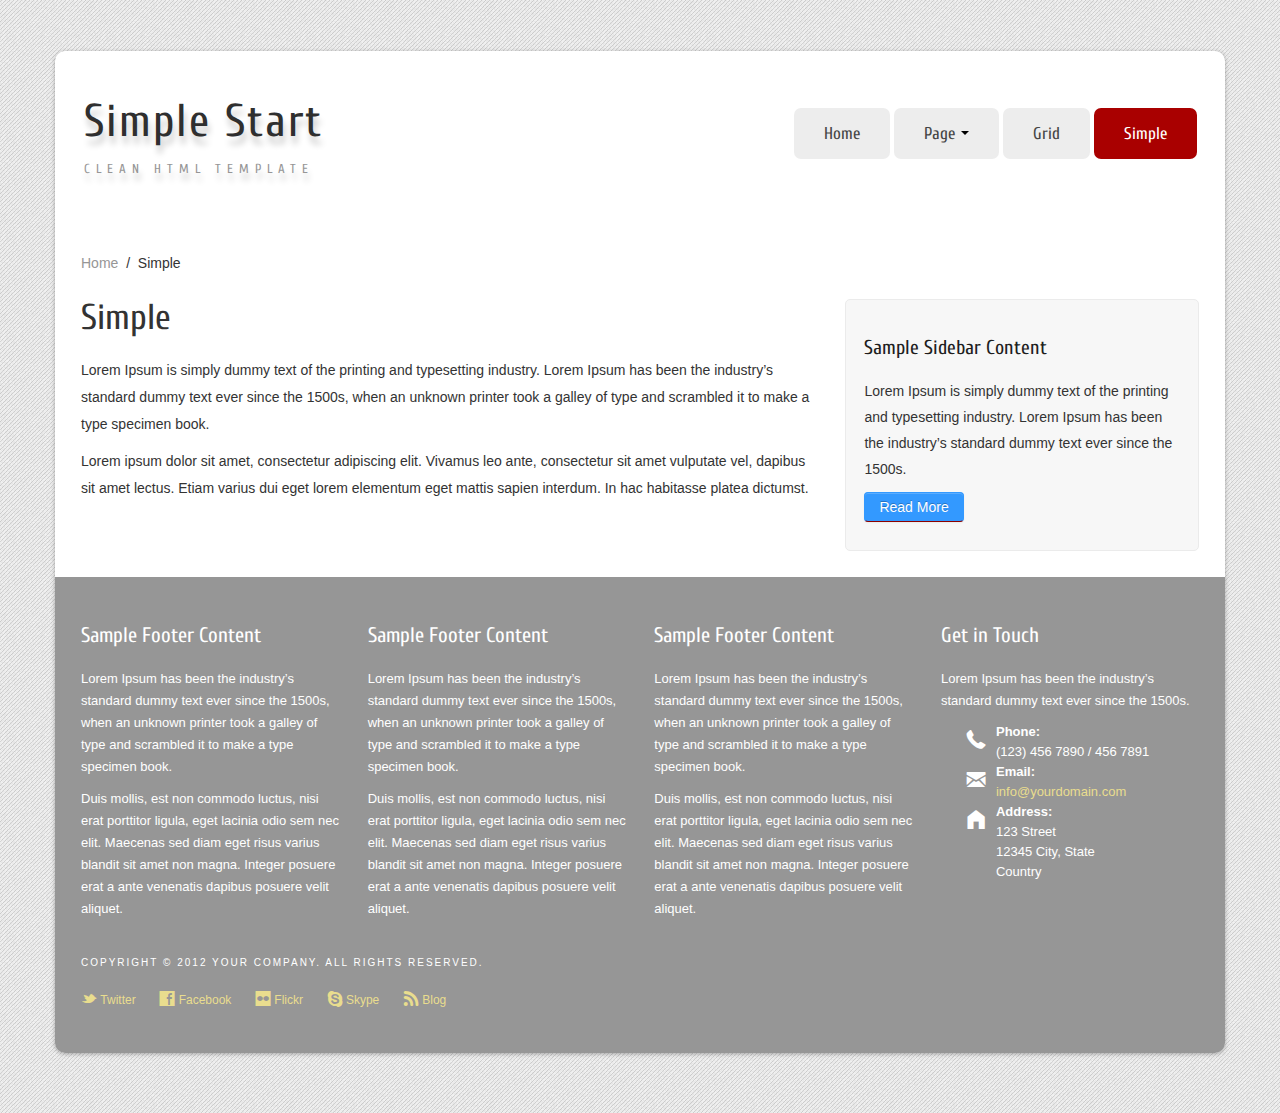
==== simple.html @ e6d5f483 "Website 1" ====
<!DOCTYPE HTML>
<html>
<head>
    <meta charset="utf-8">
    <title>Simple Start - Simple</title>
    <meta name="viewport" content="width=device-width, initial-scale=1.0">
    <meta name="description" content="">
    <meta name="author" content="">

    <script src="scripts/jquery-1.7.min.js" type="text/javascript"></script>

    <link href="scripts/bootstrap/css/bootstrap.css" rel="stylesheet">
    <link href="scripts/bootstrap/css/bootstrap-responsive.css" rel="stylesheet">

    <!-- Le HTML5 shim, for IE6-8 support of HTML5 elements -->
    <!--[if lt IE 9]>
      <script src="http://html5shim.googlecode.com/svn/trunk/html5.js"></script>
    <![endif]-->

    <!-- Icons -->
    <link href="scripts/fonts/foundation-icons-general/stylesheets/foundation-icons-general.css" rel="stylesheet" type="text/css" />
    <link href="scripts/fonts/foundation-icons-social/stylesheets/foundation-icons-social.css" rel="stylesheet" type="text/css" />  

    <link href="scripts/fonts/foundation-icons-general/stylesheets/foundation-icons-general.css" rel="stylesheet" type="text/css" />
    <link href="scripts/fonts/foundation-icons-social/stylesheets/foundation-icons-social.css" rel="stylesheet" type="text/css" />    

    <script src="scripts/default.js" type="text/javascript"></script>

    <link href="http://fonts.googleapis.com/css?family=Cuprum" rel="stylesheet" type="text/css">

    <link href="styles/custom.css" rel="stylesheet" type="text/css" />
</head>
<body id="pageBody">

<div id="divBoxed" class="container">

    <div class="transparent-bg" style="position: absolute;top: 0;left: 0;width: 100%;height: 100%;z-index: -1;zoom: 1;"></div>

    <div class="headerArea">

        <div class="divPanel notop nobottom">
<div class="row-fluid">
    <div class="span6">

        <div id="divLogo">
            <a href="index.html" id="divSiteTitle">Simple Start</a><br />
            <a href="index.html" id="divTagLine">Clean HTML Template</a>
        </div>

    </div>
    <div class="span6">
        <div class="pull-right">
            <ul class="nav nav-pills ddmenu">
                <li class="dropdown"><a href="index.html">Home</a></li>
                <li class="dropdown">
                    <a href="page.html" class="dropdown-toggle">Page <b class="caret"></b></a>
                    <ul class="dropdown-menu">
                        <li><a href="#" class="dropdown-toggle">Dropdown Item</a></li>
                        <li><a href="#">Dropdown Item</a></li>
                        <li><a href="#">Dropdown Item</a></li>
                    </ul>
                </li>
                <li class="dropdown"><a href="grid.html">Grid</a></li>
                <li class="dropdown active"><a href="simple.html">Simple</a></li>
            </ul>
            <script type="text/javascript">
                $(document).ready(function () {
                    jQuery('ul.nav li.dropdown').hover(function () {
                        jQuery(this).find('.dropdown-menu').stop(true, true).delay(200).fadeIn();
                    }, function () {
                        jQuery(this).find('.dropdown-menu').stop(true, true).delay(200).fadeOut();
                    });
                });
            </script>
        </div>
    </div>
</div>

<div class="row-fluid">
    <div class="span12">
            <div id="contentInnerSeparator"></div>
    </div>
</div>
        </div>

    </div>

    <div class="contentArea">

        <div class="divPanel notop page-content">

            <div class="row-fluid">

                <div class="span8" id="divMain">

                    <div class="breadcrumbs">
                        <a href="index.html">Home</a> &nbsp;/&nbsp; <span>Simple</span>
                    </div> 

                    <h1>Simple</h1>

                    <p>Lorem Ipsum is simply dummy text of the printing and typesetting industry. Lorem Ipsum has been the industry’s standard dummy text ever since the 1500s, when an unknown printer took a galley of type and scrambled it to make a type specimen book.</p>                                 
                    <p>Lorem ipsum dolor sit amet, consectetur adipiscing elit. Vivamus leo ante, consectetur sit amet vulputate vel, dapibus sit amet lectus. Etiam varius dui eget lorem elementum eget mattis sapien interdum. In hac habitasse platea dictumst. </p>
                         

                </div>
                <div class="span4 sidebar">

                        <div class="sidebox">
                            <h3 class="sidebox-title">Sample Sidebar Content</h3>
                            <p>Lorem Ipsum is simply dummy text of the printing and typesetting industry. Lorem Ipsum has been the industry’s standard dummy text ever since the 1500s.</p>   
                            <p>
                                <a href="#" class="btn btn-primary">Read More</a>
                            </p>                          
                        </div>
                    
                </div>
            </div>

            <div id="footerInnerSeparator"></div>
        </div>
    </div>

    <div id="footerOuterSeparator"></div>

    <div id="divFooter" class="footerArea">

        <div class="divPanel">

            <div class="row-fluid">
                <div class="span3" id="footerArea1">
                
                    <h3>Sample Footer Content</h3> 
                    <p>Lorem Ipsum has been the industry’s standard dummy text ever since the 1500s, when an unknown printer took a galley of type and scrambled it to make a type specimen book. </p>
                    <p>Duis mollis, est non commodo luctus, nisi erat porttitor ligula, eget lacinia odio sem nec elit. Maecenas sed diam eget risus varius blandit sit amet non magna. Integer posuere erat a ante venenatis dapibus posuere velit aliquet.</p>

                </div>
                <div class="span3" id="footerArea2">

                    <h3>Sample Footer Content</h3> 
                    <p>Lorem Ipsum has been the industry’s standard dummy text ever since the 1500s, when an unknown printer took a galley of type and scrambled it to make a type specimen book. </p>
                    <p>Duis mollis, est non commodo luctus, nisi erat porttitor ligula, eget lacinia odio sem nec elit. Maecenas sed diam eget risus varius blandit sit amet non magna. Integer posuere erat a ante venenatis dapibus posuere velit aliquet.</p>

                </div>
                <div class="span3" id="footerArea3">

                    <h3>Sample Footer Content</h3> 
                    <p>Lorem Ipsum has been the industry’s standard dummy text ever since the 1500s, when an unknown printer took a galley of type and scrambled it to make a type specimen book. </p>
                    <p>Duis mollis, est non commodo luctus, nisi erat porttitor ligula, eget lacinia odio sem nec elit. Maecenas sed diam eget risus varius blandit sit amet non magna. Integer posuere erat a ante venenatis dapibus posuere velit aliquet.</p>

                </div>
                <div class="span3" id="footerArea4">

                    <h3>Get in Touch</h3>  
                    <p>Lorem Ipsum has been the industry’s standard dummy text ever since the 1500s.</p>
                                                                
                    <ul id="contact-info">
                    <li>                                    
                        <span class="glyph general icon">r</span>
                        <span class="field">Phone:</span>
                        <br />
                        (123) 456 7890 / 456 7891                                                                      
                    </li>
                    <li>
                        <span class="glyph general icon">h</span>

                        <span class="field">Email:</span>
                        <br />
                        <a href="mailto:info@yourdomain.com" title="Email">info@yourdomain.com</a>
                    </li>
                    <li>
                        <span class="glyph general icon" style="margin-bottom:50px">m</span>

                        <span class="field">Address:</span>
                        <br />
                        123 Street<br />
                        12345 City, State<br />
                        Country
                    </li>
                    </ul>

                </div>
            </div>

            <br />

            <div class="row-fluid">
                <div class="span12">

                    <p id="copyright">Copyright © 2012 Your Company. All Rights Reserved.</p>

                    <p id="bookmarks"><a href="#">
                        <span class="glyph social">e</span> Twitter</a>
                        <a href="#"><span class="glyph social">d</span> Facebook</a>
                        <a href="#"><span class="glyph social">o</span> Flickr</a>
                        <a href="#"><span class="glyph social">r</span> Skype</a>
                        <a href="#"><span class="glyph social">c</span> Blog</a>
                    </p>
               
                </div>
            </div>

        </div>
    </div>
</div>
<br /><br /><br />

<script src="scripts/bootstrap/js/bootstrap.min.js" type="text/javascript"></script>


</body>
</html>
---- styles/custom.css ----
/***** BASE CSS *****/


/* Site Name */

#divSiteTitle {text-decoration:none}

#divTagLine {text-decoration:none}


/* Contact */

ul#contact-info .icon {font-size:20px;float:left;line-height:25px;margin-right:10px;}

ul#contact-info .field {font-weight:bold;}

ul#contact-info {list-style:none;}


/* Blog */

ul#blog-posts {overflow:hidden;margin: 0;}

ul#blog-posts li {list-style-type:none;clear:both; margin-bottom: 15px;}

ul#blog-posts li div.head {float:left;width:100%;min-height:30px;}

ul#blog-posts li div.head h3 {float:left;}

ul#blog-posts li div.head .meta {float:right;padding-top:10px;font-size:11px;text-transform:uppercase;}

ul#blog-posts li div.head .meta a {font-size:11px;text-transform:uppercase;}
  
ul#blog-posts li div.thumb {float:left;margin:0 15px 10px 3px;}

        
/* Grid */

#tiles li p {font-size:12px;line-height:16px;}

#tiles li a {font-size:10px;letter-spacing:1px;font-style:italic;text-transform:uppercase;color:#111;}

#tiles li h4 {font-size:12px;line-height:16px;font-weight:bold;margin:5px 0px 0px 3px;text-transform:uppercase;}


/* Icons */

.glyph { cursor: default; font-size: 16px; line-height: 1; }

.glyph.general { font-family: "FoundationIconsGeneral"; }

.glyph.social { font-family: "FoundationIconsSocial"; }


/* Menu Side */

.menu_menu_simple ul {margin-top:0px;margin-bottom:0px;}

.menu_menu_simple ul li {margin-top:0px;margin-bottom:0px;}


/* Social Bookmark Links */

p#bookmarks a {margin-right:20px;text-decoration:none;}


/* Responsive Image */

img {max-width:100%;height:auto;width:auto;-moz-box-sizing:border-box;-webkit-box-sizing:border-box;box-sizing:border-box;}

/* Responsive Video from Zurb Foundation. Copyright (c) 2011 ZURB, http://www.zurb.com/ License: MIT */

.flex-video {position:relative;padding-top:25px;padding-bottom:67.5%;height:0;margin-bottom:16px;overflow: hidden;}

.flex-video.widescreen {padding-bottom:57.25%;}

.flex-video.vimeo {padding-top:0;}

.flex-video iframe, .flex-video object, .flex-video embed {position:absolute;top:0;left:0;width:100%;height:100%;border:none;}

@media only screen and (max-device-width: 800px), only screen and (device-width: 1024px) and (device-height: 600px), only screen and (width: 1280px) and (orientation: landscape), only screen and (device-width: 800px), only screen and (max-width: 767px) {
        .flex-video { padding-top: 0; }

    }

    
/* Additional */
    
#divBoxed {position:relative}
 
.nav-links > a {margin-right:20px;}

.btn-secondary, .btn-secondary:hover {text-shadow:none;}


/* Adjustments */

.search.adjust {margin-bottom:15px}
      
.divPanel {}

.divPanel.notop {padding-top:0px}

.divPanel.nobottom {padding-bottom:0px}

@media (max-width: 767px){
    #divFooter {padding:20px;margin-left:0px;margin-right:0px;margin-bottom:0px}

}


/***** BOOTSTRAP CSS OVERRIDE *****/


.dropdown-menu a {line-height:30px;}

.navbar .dropdown-menu:before {display:none;}

.navbar .dropdown-menu:after {display:none;}

.nav-pills .dropdown-toggle .caret {margin-bottom:5px;border-top-color:#000;border-bottom-color:#000;}

.nav-pills .caret {margin-bottom:5px;border-top-color:#000;border-bottom-color:#000;}

.nav-pills .dropdown-toggle:hover .caret {border-top-color:#000000;border-bottom-color:#000000;}

.sidebar-nav {padding:9px 0;}

.dropdown-menu .sub-menu {left:100%;position:absolute;top:0;visibility:hidden;margin-top:-1px;}

.dropdown-menu li:hover .sub-menu {visibility:visible;}

.nav-tabs .dropdown-menu, .nav-pills .dropdown-menu, .navbar .dropdown-menu {margin-top:0;}

.navbar .sub-menu:before {border-bottom:7px solid transparent;border-left:none;border-right:7px solid rgba(0, 0, 0, 0.2);border-top:7px solid transparent;left:-7px;top:10px;}

.navbar .sub-menu:after {border-top:6px solid transparent;border-left:none;border-right:6px solid #fff;border-bottom:6px solid transparent;left:10px;top:11px;left:-6px;}

body{background-image: url(diagonal-noise.png); background-repeat: repeat repeat; }

#divBoxed{margin-top: 51px; }

#divLogo{margin-top: 43px; margin-bottom: 31px; margin-left: 3px; }

#divSiteTitle{font-family: Cuprum; font-size: 46px; line-height: 55px; color: rgb(47, 47, 47); text-shadow: rgba(0, 0, 0, 0.199219) 2px 8px 6px, rgba(255, 255, 255, 0.292969) 0px -5px 35px; letter-spacing: 2px; font-weight: normal; font-style: normal; text-transform: none; }

#divTagLine{color: rgb(150, 150, 150); line-height: 40px; text-transform: uppercase; letter-spacing: 6px; font-size: 13px; text-shadow: rgba(0, 0, 0, 0.199219) 2px 8px 6px, rgba(255, 255, 255, 0.292969) 0px -5px 35px; font-family: Cuprum; }

#camera_wrap{display: block; margin-bottom: 15px; height: 354px; border: 5px solid rgb(255, 255, 255); margin-left: -5px; -webkit-box-shadow: rgba(0, 0, 0, 0.292969) 0px 1px 4px; box-shadow: rgba(0, 0, 0, 0.292969) 0px 1px 4px; border-top-left-radius: 0px; border-top-right-radius: 0px; border-bottom-right-radius: 0px; border-bottom-left-radius: 0px; margin-top: 13px; }

h1{font-weight: normal; font-style: normal; letter-spacing: 0px; line-height: 58px; margin-top: 12px; font-family: Cuprum; }

.page-content, .page-content li{line-height: 27px; font-family: 'Century Gothic', sans-serif; }

.page-content a{color: rgb(150, 150, 150); font-family: 'Century Gothic', sans-serif; }

.sidebox{background-color: rgb(247, 247, 247); -webkit-box-shadow: none; box-shadow: none; padding: 18px; margin-top: 26px; border: 1px solid rgb(235, 235, 235); border-top-left-radius: 5px; border-top-right-radius: 5px; border-bottom-right-radius: 5px; border-bottom-left-radius: 5px; font-family: 'Century Gothic', sans-serif; line-height: 26px; }

.sidebar{padding-top: 23px; }

.sidebox-title{font-weight: normal; font-style: normal; font-size: 20px; letter-spacing: 0px; line-height: 40px; font-family: Cuprum; color: rgb(30, 30, 30); }

.sidebox a{color: rgb(150, 150, 150); font-family: 'Century Gothic', sans-serif; }

#divFooter{border-bottom-left-radius: 10px; border-bottom-right-radius: 10px; background-color: rgb(150, 150, 150); color: rgb(255, 255, 255); font-family: 'Century Gothic',sans-serif; line-height: 22px; font-size: 13px; padding-top: 0px;}

.divPanel{padding: 26px; }

#divFooter a{color: rgb(233, 221, 142); font-family: 'Century Gothic',sans-serif;}

#divFooter h3{font-family: Cuprum; font-weight: normal; font-style: normal; font-size: 21px; line-height: 45px; color: rgb(255, 255, 255); }

h2{font-weight: normal; font-style: normal; ;font-family: Cuprum;}

.transparent-bg{-moz-box-shadow: rgba(0, 0, 0, 0.292969) 0px 1px 4px; -webkit-box-shadow: rgba(0, 0, 0, 0.292969) 0px 1px 4px; box-shadow: rgba(0, 0, 0, 0.292969) 0px 1px 4px;   background-color: rgb(255, 255, 255); border-top-left-radius: 10px; border-top-right-radius: 10px; border-bottom-right-radius: 10px; border-bottom-left-radius: 10px; }

.breadcrumbs a{color: rgb(150, 150, 150); }

#bookmarks a{line-height: 33px; font-size: 12px; color: rgb(233, 221, 142); }

#copyright{text-transform: uppercase; letter-spacing: 2px; font-size: 10px; word-spacing: 0px; margin-top: 0px; padding-left: 0px; padding-right: 0px;}

#divHeaderLine1{font-family: Cuprum; font-size: 55px; line-height: 74px; margin-top: 16px; text-transform: uppercase; letter-spacing: 0px; color: rgb(47, 47, 47); text-shadow: none; }

#divHeaderLine2{font-family: Cuprum; font-size: 24px; line-height: 37px; margin-top: 11px; color: rgb(110, 110, 110); letter-spacing: 1px; }

#divHeaderLine3{margin-top: 37px; line-height: 21px; }

a.btn, a.btn-large, a.btn-small, a.btn-mini {color:#333}

 a.btn-info, a.btn-success, a.btn-warning, a.btn-danger, a.btn-inverse {color:#ffffff}

 .btn-secondary, .btn-secondary:hover, a.btn-secondary, a.btn-secondary:hover {color:#515151;}

 .btn-secondary {border:1px solid #dadada;border-bottom:1px solid #acacac;background-color:#f5f5f5;background-repeat: repeat-x;background-image:-webkit-gradient(linear, left top, left bottom, from(#f5f5f5), to(#dddddd));background-image:-webkit-linear-gradient(top, #f5f5f5, #dddddd);background-image:-moz-linear-gradient(top, #f5f5f5, #dddddd);background-image:-ms-linear-gradient(top, #f5f5f5, #dddddd);background-image:-o-linear-gradient(top, #f5f5f5, #dddddd);background-image:linear-gradient(top, #f5f5f5, #dddddd);filter: progid:dximagetransform.microsoft.gradient(startColorstr=#f5f5f5, endColorstr=#dddddd, GradientType=0);filter: progid:dximagetransform.microsoft.gradient(enabled=false);}

 .btn-secondary:hover, .btn-secondary:active, .btn-secondary.active, .btn-secondary.disabled, .btn-secondary[disabled] {background-color:#dadada;}

.btn-primary, .btn-primary:hover, a.btn-primary, a.btn-primary:hover {color:#fff;}

 .btn-primary {border:1px solid #3399ff;border-bottom:1px solid #8b0000;background-color:#3399ff;background-repeat: repeat-x;background-image:-webkit-gradient(linear, left top, left bottom, from(#3399ff), to(#3399ff));background-image:-webkit-linear-gradient(top, #3399ff, #3399ff);background-image:-moz-linear-gradient(top, #3399ff, #3399ff);background-image:-ms-linear-gradient(top, #3399ff, #3399ff);background-image:-o-linear-gradient(top, #3399ff #3399ff);background-image:linear-gradient(top, #3399ff, #3399ff);filter: progid:dximagetransform.microsoft.gradient(startColorstr=#3399ff, endColorstr=#3399ff, GradientType=0);filter: progid:dximagetransform.microsoft.gradient(enabled=false);}

 .btn-primary:hover, .btn-primary:active, .btn-primary.active, .btn-primary.disabled, .btn-primary[disabled] {background-color:#b00000;}

#divHeaderText{padding-top: 64px; padding-left: 0px; padding-right: 0px; }

#footerOuterSeparator{border-top-width: 0px; border-top-style: solid; border-top-color: rgb(206, 206, 206); height: 0px; background-color: rgb(255, 255, 255); }

h3,.page-content h3 a{font-weight: normal; font-style: normal; ;font-family: Cuprum;}

h4,.page-content h4 a{font-weight: normal; font-style: normal; ;font-family: Cuprum;}

h5,.page-content h5 a{font-weight: normal; font-style: normal; ;font-family: Cuprum;}

h6,.page-content h6 a{font-weight: normal; font-style: normal; ;font-family: Cuprum;}

.line-separator{border-top-width: 1px; border-top-style: dotted; margin-top: 21px; margin-bottom: 21px; border-top-color: rgb(195, 195, 195); }

#tiles li{opacity: 1; width: 203px;}

.dropdown-menu {background-color: rgb(255, 255, 255); }

.dropdown-menu li > a {color: rgb(51, 51, 51); }

.dropdown-menu li > a:hover, .dropdown-menu .active > a, .dropdown-menu .active > a:hover {filter:none;background-color: rgb(184, 0, 0); color: rgb(248, 248, 248); background-image: none;;background-image:none}

.nav-pills > li > a {background-color: rgb(237, 237, 237); color: rgb(69, 69, 69); padding: 17px 30px; margin-left: 2px; margin-right: 2px; border-top-left-radius: 7px; border-top-right-radius: 7px; border-bottom-right-radius: 7px; border-bottom-left-radius: 7px; }

.nav-pills > li > a:hover {background-color: rgb(169, 0, 0); color: rgb(255, 255, 255); }

.nav-pills > .active > a, .nav-pills > .active > a:hover {background-color: rgb(169, 0, 0); color: rgb(255, 255, 255); }

.ddmenu {margin-top: 55px; margin-bottom: 0px;}

.ddmenu.nav-pills li a{font-family: Cuprum; font-size: 17px; line-height: 17px; }

.ddmenu .dropdown-menu li a{line-height: 29px; }
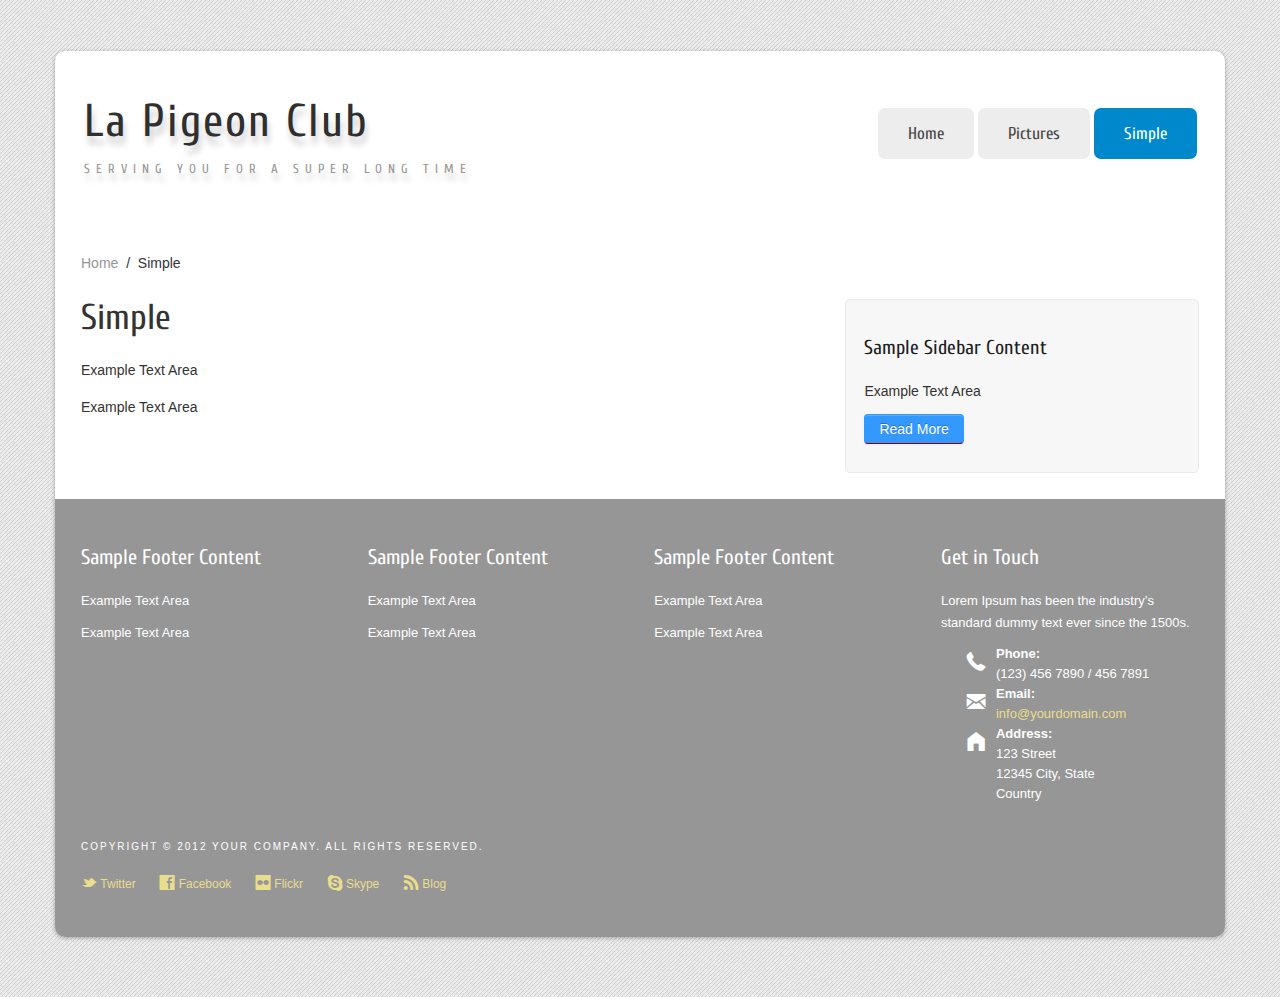
==== commit 6b9fe96e: "Demo Preview" ====
--- a/simple.html
+++ b/simple.html
@@ -43,8 +43,8 @@
     <div class="span6">
 
         <div id="divLogo">
-            <a href="index.html" id="divSiteTitle">Simple Start</a><br />
-            <a href="index.html" id="divTagLine">Clean HTML Template</a>
+            <a href="index.html" id="divSiteTitle">La Pigeon Club</a><br />
+            <a href="index.html" id="divTagLine">Serving you for a super long time</a>
         </div>
 
     </div>
@@ -53,14 +53,9 @@
             <ul class="nav nav-pills ddmenu">
                 <li class="dropdown"><a href="index.html">Home</a></li>
                 <li class="dropdown">
-                    <a href="page.html" class="dropdown-toggle">Page <b class="caret"></b></a>
-                    <ul class="dropdown-menu">
-                        <li><a href="#" class="dropdown-toggle">Dropdown Item</a></li>
-                        <li><a href="#">Dropdown Item</a></li>
-                        <li><a href="#">Dropdown Item</a></li>
-                    </ul>
+                    
                 </li>
-                <li class="dropdown"><a href="grid.html">Grid</a></li>
+                <li class="dropdown"><a href="grid.html">Pictures</a></li>
                 <li class="dropdown active"><a href="simple.html">Simple</a></li>
             </ul>
             <script type="text/javascript">
@@ -99,8 +94,8 @@
 
                     <h1>Simple</h1>
 
-                    <p>Lorem Ipsum is simply dummy text of the printing and typesetting industry. Lorem Ipsum has been the industry’s standard dummy text ever since the 1500s, when an unknown printer took a galley of type and scrambled it to make a type specimen book.</p>                                 
-                    <p>Lorem ipsum dolor sit amet, consectetur adipiscing elit. Vivamus leo ante, consectetur sit amet vulputate vel, dapibus sit amet lectus. Etiam varius dui eget lorem elementum eget mattis sapien interdum. In hac habitasse platea dictumst. </p>
+                    <p>Example Text Area</p>                                 
+                    <p>Example Text Area</p>
                          
 
                 </div>
@@ -108,7 +103,7 @@
 
                         <div class="sidebox">
                             <h3 class="sidebox-title">Sample Sidebar Content</h3>
-                            <p>Lorem Ipsum is simply dummy text of the printing and typesetting industry. Lorem Ipsum has been the industry’s standard dummy text ever since the 1500s.</p>   
+                            <p>Example Text Area</p>   
                             <p>
                                 <a href="#" class="btn btn-primary">Read More</a>
                             </p>                          
@@ -131,22 +126,22 @@
                 <div class="span3" id="footerArea1">
                 
                     <h3>Sample Footer Content</h3> 
-                    <p>Lorem Ipsum has been the industry’s standard dummy text ever since the 1500s, when an unknown printer took a galley of type and scrambled it to make a type specimen book. </p>
-                    <p>Duis mollis, est non commodo luctus, nisi erat porttitor ligula, eget lacinia odio sem nec elit. Maecenas sed diam eget risus varius blandit sit amet non magna. Integer posuere erat a ante venenatis dapibus posuere velit aliquet.</p>
+                    <p>Example Text Area</p>
+                    <p>Example Text Area</p>
 
                 </div>
                 <div class="span3" id="footerArea2">
 
                     <h3>Sample Footer Content</h3> 
-                    <p>Lorem Ipsum has been the industry’s standard dummy text ever since the 1500s, when an unknown printer took a galley of type and scrambled it to make a type specimen book. </p>
-                    <p>Duis mollis, est non commodo luctus, nisi erat porttitor ligula, eget lacinia odio sem nec elit. Maecenas sed diam eget risus varius blandit sit amet non magna. Integer posuere erat a ante venenatis dapibus posuere velit aliquet.</p>
+                    <p>Example Text Area</p>
+                    <p>Example Text Area</p>
 
                 </div>
                 <div class="span3" id="footerArea3">
 
                     <h3>Sample Footer Content</h3> 
-                    <p>Lorem Ipsum has been the industry’s standard dummy text ever since the 1500s, when an unknown printer took a galley of type and scrambled it to make a type specimen book. </p>
-                    <p>Duis mollis, est non commodo luctus, nisi erat porttitor ligula, eget lacinia odio sem nec elit. Maecenas sed diam eget risus varius blandit sit amet non magna. Integer posuere erat a ante venenatis dapibus posuere velit aliquet.</p>
+                    <p>Example Text Area</p>
+                    <p>Example Text Area</p>
 
                 </div>
                 <div class="span3" id="footerArea4">
--- a/styles/custom.css
+++ b/styles/custom.css
@@ -3,236 +3,646 @@
 
 /* Site Name */
 
-#divSiteTitle {text-decoration:none}
-
-#divTagLine {text-decoration:none}
+#divSiteTitle {
+	text-decoration: none;
+}
+
+#divTagLine {
+	text-decoration: none;
+}
 
 
 /* Contact */
 
-ul#contact-info .icon {font-size:20px;float:left;line-height:25px;margin-right:10px;}
-
-ul#contact-info .field {font-weight:bold;}
-
-ul#contact-info {list-style:none;}
+ul#contact-info .icon {
+	font-size: 20px;
+	float: left;
+	line-height: 25px;
+	margin-right: 10px;
+}
+
+ul#contact-info .field {
+	font-weight: bold;
+}
+
+ul#contact-info {
+	list-style: none;
+}
 
 
 /* Blog */
 
-ul#blog-posts {overflow:hidden;margin: 0;}
-
-ul#blog-posts li {list-style-type:none;clear:both; margin-bottom: 15px;}
-
-ul#blog-posts li div.head {float:left;width:100%;min-height:30px;}
-
-ul#blog-posts li div.head h3 {float:left;}
-
-ul#blog-posts li div.head .meta {float:right;padding-top:10px;font-size:11px;text-transform:uppercase;}
-
-ul#blog-posts li div.head .meta a {font-size:11px;text-transform:uppercase;}
-  
-ul#blog-posts li div.thumb {float:left;margin:0 15px 10px 3px;}
+ul#blog-posts {
+	overflow: hidden;
+	margin: 0;
+}
+
+ul#blog-posts li {
+	list-style-type: none;
+	clear: both;
+	margin-bottom: 15px;
+}
+
+ul#blog-posts li div.head {
+	float: left;
+	width: 100%;
+	min-height: 30px;
+}
+
+ul#blog-posts li div.head h3 {
+	float: left;
+}
+
+ul#blog-posts li div.head .meta {
+	float: right;
+	padding-top: 10px;
+	font-size: 11px;
+	text-transform: uppercase;
+}
+
+ul#blog-posts li div.head .meta a {
+	font-size: 11px;
+	text-transform: uppercase;
+}
+
+ul#blog-posts li div.thumb {
+	float: left;
+	margin: 0 15px 10px 3px;
+}
 
         
 /* Grid */
 
-#tiles li p {font-size:12px;line-height:16px;}
-
-#tiles li a {font-size:10px;letter-spacing:1px;font-style:italic;text-transform:uppercase;color:#111;}
-
-#tiles li h4 {font-size:12px;line-height:16px;font-weight:bold;margin:5px 0px 0px 3px;text-transform:uppercase;}
+#tiles li p {
+	font-size: 12px;
+	line-height: 16px;
+}
+
+#tiles li a {
+	font-size: 10px;
+	letter-spacing: 1px;
+	font-style: italic;
+	text-transform: uppercase;
+	color: #111;
+}
+
+#tiles li h4 {
+	font-size: 12px;
+	line-height: 16px;
+	font-weight: bold;
+	margin: 5px 0px 0px 3px;
+	text-transform: uppercase;
+}
 
 
 /* Icons */
 
-.glyph { cursor: default; font-size: 16px; line-height: 1; }
-
-.glyph.general { font-family: "FoundationIconsGeneral"; }
-
-.glyph.social { font-family: "FoundationIconsSocial"; }
+.glyph {
+	cursor: default;
+	font-size: 16px;
+	line-height: 1;
+}
+
+.glyph.general {
+	font-family: "FoundationIconsGeneral";
+}
+
+.glyph.social {
+	font-family: "FoundationIconsSocial";
+}
 
 
 /* Menu Side */
 
-.menu_menu_simple ul {margin-top:0px;margin-bottom:0px;}
-
-.menu_menu_simple ul li {margin-top:0px;margin-bottom:0px;}
+.menu_menu_simple ul {
+	margin-top: 0px;
+	margin-bottom: 0px;
+}
+
+.menu_menu_simple ul li {
+	margin-top: 0px;
+	margin-bottom: 0px;
+}
 
 
 /* Social Bookmark Links */
 
-p#bookmarks a {margin-right:20px;text-decoration:none;}
+p#bookmarks a {
+	margin-right: 20px;
+	text-decoration: none;
+}
 
 
 /* Responsive Image */
 
-img {max-width:100%;height:auto;width:auto;-moz-box-sizing:border-box;-webkit-box-sizing:border-box;box-sizing:border-box;}
+img {
+	max-width: 100%;
+	height: auto;
+	width: auto;
+	-moz-box-sizing: border-box;
+	-webkit-box-sizing: border-box;
+	box-sizing: border-box;
+}
 
 /* Responsive Video from Zurb Foundation. Copyright (c) 2011 ZURB, http://www.zurb.com/ License: MIT */
 
-.flex-video {position:relative;padding-top:25px;padding-bottom:67.5%;height:0;margin-bottom:16px;overflow: hidden;}
-
-.flex-video.widescreen {padding-bottom:57.25%;}
-
-.flex-video.vimeo {padding-top:0;}
-
-.flex-video iframe, .flex-video object, .flex-video embed {position:absolute;top:0;left:0;width:100%;height:100%;border:none;}
+.flex-video {
+	position: relative;
+	padding-top: 25px;
+	padding-bottom: 67.5%;
+	height: 0;
+	margin-bottom: 16px;
+	overflow: hidden;
+}
+
+.flex-video.widescreen {
+	padding-bottom: 57.25%;
+}
+
+.flex-video.vimeo {
+	padding-top: 0;
+}
+
+.flex-video iframe, .flex-video object, .flex-video embed {
+	position: absolute;
+	top: 0;
+	left: 0;
+	width: 100%;
+	height: 100%;
+	border: none;
+}
 
 @media only screen and (max-device-width: 800px), only screen and (device-width: 1024px) and (device-height: 600px), only screen and (width: 1280px) and (orientation: landscape), only screen and (device-width: 800px), only screen and (max-width: 767px) {
-        .flex-video { padding-top: 0; }
-
-    }
+	.flex-video {
+		padding-top: 0;
+	};
+}
 
     
 /* Additional */
     
-#divBoxed {position:relative}
- 
-.nav-links > a {margin-right:20px;}
-
-.btn-secondary, .btn-secondary:hover {text-shadow:none;}
+#divBoxed {
+	position: relative;
+}
+
+.nav-links > a {
+	margin-right: 20px;
+}
+
+.btn-secondary, .btn-secondary:hover {
+	text-shadow: none;
+}
 
 
 /* Adjustments */
 
-.search.adjust {margin-bottom:15px}
-      
-.divPanel {}
-
-.divPanel.notop {padding-top:0px}
-
-.divPanel.nobottom {padding-bottom:0px}
-
-@media (max-width: 767px){
-    #divFooter {padding:20px;margin-left:0px;margin-right:0px;margin-bottom:0px}
-
+.search.adjust {
+	margin-bottom: 15px;
+}
+
+.divPanel {
+}
+
+.divPanel.notop {
+	padding-top: 0px;
+}
+
+.divPanel.nobottom {
+	padding-bottom: 0px;
+}
+
+@media (max-width: 767px) {
+	#divFooter {
+		padding: 20px;
+		margin-left: 0px;
+		margin-right: 0px;
+		margin-bottom: 0px;
+	};
 }
 
 
 /***** BOOTSTRAP CSS OVERRIDE *****/
 
 
-.dropdown-menu a {line-height:30px;}
-
-.navbar .dropdown-menu:before {display:none;}
-
-.navbar .dropdown-menu:after {display:none;}
-
-.nav-pills .dropdown-toggle .caret {margin-bottom:5px;border-top-color:#000;border-bottom-color:#000;}
-
-.nav-pills .caret {margin-bottom:5px;border-top-color:#000;border-bottom-color:#000;}
-
-.nav-pills .dropdown-toggle:hover .caret {border-top-color:#000000;border-bottom-color:#000000;}
-
-.sidebar-nav {padding:9px 0;}
-
-.dropdown-menu .sub-menu {left:100%;position:absolute;top:0;visibility:hidden;margin-top:-1px;}
-
-.dropdown-menu li:hover .sub-menu {visibility:visible;}
-
-.nav-tabs .dropdown-menu, .nav-pills .dropdown-menu, .navbar .dropdown-menu {margin-top:0;}
-
-.navbar .sub-menu:before {border-bottom:7px solid transparent;border-left:none;border-right:7px solid rgba(0, 0, 0, 0.2);border-top:7px solid transparent;left:-7px;top:10px;}
-
-.navbar .sub-menu:after {border-top:6px solid transparent;border-left:none;border-right:6px solid #fff;border-bottom:6px solid transparent;left:10px;top:11px;left:-6px;}
-
-body{background-image: url(diagonal-noise.png); background-repeat: repeat repeat; }
-
-#divBoxed{margin-top: 51px; }
-
-#divLogo{margin-top: 43px; margin-bottom: 31px; margin-left: 3px; }
-
-#divSiteTitle{font-family: Cuprum; font-size: 46px; line-height: 55px; color: rgb(47, 47, 47); text-shadow: rgba(0, 0, 0, 0.199219) 2px 8px 6px, rgba(255, 255, 255, 0.292969) 0px -5px 35px; letter-spacing: 2px; font-weight: normal; font-style: normal; text-transform: none; }
-
-#divTagLine{color: rgb(150, 150, 150); line-height: 40px; text-transform: uppercase; letter-spacing: 6px; font-size: 13px; text-shadow: rgba(0, 0, 0, 0.199219) 2px 8px 6px, rgba(255, 255, 255, 0.292969) 0px -5px 35px; font-family: Cuprum; }
-
-#camera_wrap{display: block; margin-bottom: 15px; height: 354px; border: 5px solid rgb(255, 255, 255); margin-left: -5px; -webkit-box-shadow: rgba(0, 0, 0, 0.292969) 0px 1px 4px; box-shadow: rgba(0, 0, 0, 0.292969) 0px 1px 4px; border-top-left-radius: 0px; border-top-right-radius: 0px; border-bottom-right-radius: 0px; border-bottom-left-radius: 0px; margin-top: 13px; }
-
-h1{font-weight: normal; font-style: normal; letter-spacing: 0px; line-height: 58px; margin-top: 12px; font-family: Cuprum; }
-
-.page-content, .page-content li{line-height: 27px; font-family: 'Century Gothic', sans-serif; }
-
-.page-content a{color: rgb(150, 150, 150); font-family: 'Century Gothic', sans-serif; }
-
-.sidebox{background-color: rgb(247, 247, 247); -webkit-box-shadow: none; box-shadow: none; padding: 18px; margin-top: 26px; border: 1px solid rgb(235, 235, 235); border-top-left-radius: 5px; border-top-right-radius: 5px; border-bottom-right-radius: 5px; border-bottom-left-radius: 5px; font-family: 'Century Gothic', sans-serif; line-height: 26px; }
-
-.sidebar{padding-top: 23px; }
-
-.sidebox-title{font-weight: normal; font-style: normal; font-size: 20px; letter-spacing: 0px; line-height: 40px; font-family: Cuprum; color: rgb(30, 30, 30); }
-
-.sidebox a{color: rgb(150, 150, 150); font-family: 'Century Gothic', sans-serif; }
-
-#divFooter{border-bottom-left-radius: 10px; border-bottom-right-radius: 10px; background-color: rgb(150, 150, 150); color: rgb(255, 255, 255); font-family: 'Century Gothic',sans-serif; line-height: 22px; font-size: 13px; padding-top: 0px;}
-
-.divPanel{padding: 26px; }
-
-#divFooter a{color: rgb(233, 221, 142); font-family: 'Century Gothic',sans-serif;}
-
-#divFooter h3{font-family: Cuprum; font-weight: normal; font-style: normal; font-size: 21px; line-height: 45px; color: rgb(255, 255, 255); }
-
-h2{font-weight: normal; font-style: normal; ;font-family: Cuprum;}
-
-.transparent-bg{-moz-box-shadow: rgba(0, 0, 0, 0.292969) 0px 1px 4px; -webkit-box-shadow: rgba(0, 0, 0, 0.292969) 0px 1px 4px; box-shadow: rgba(0, 0, 0, 0.292969) 0px 1px 4px;   background-color: rgb(255, 255, 255); border-top-left-radius: 10px; border-top-right-radius: 10px; border-bottom-right-radius: 10px; border-bottom-left-radius: 10px; }
-
-.breadcrumbs a{color: rgb(150, 150, 150); }
-
-#bookmarks a{line-height: 33px; font-size: 12px; color: rgb(233, 221, 142); }
-
-#copyright{text-transform: uppercase; letter-spacing: 2px; font-size: 10px; word-spacing: 0px; margin-top: 0px; padding-left: 0px; padding-right: 0px;}
-
-#divHeaderLine1{font-family: Cuprum; font-size: 55px; line-height: 74px; margin-top: 16px; text-transform: uppercase; letter-spacing: 0px; color: rgb(47, 47, 47); text-shadow: none; }
-
-#divHeaderLine2{font-family: Cuprum; font-size: 24px; line-height: 37px; margin-top: 11px; color: rgb(110, 110, 110); letter-spacing: 1px; }
-
-#divHeaderLine3{margin-top: 37px; line-height: 21px; }
-
-a.btn, a.btn-large, a.btn-small, a.btn-mini {color:#333}
-
- a.btn-info, a.btn-success, a.btn-warning, a.btn-danger, a.btn-inverse {color:#ffffff}
-
- .btn-secondary, .btn-secondary:hover, a.btn-secondary, a.btn-secondary:hover {color:#515151;}
-
- .btn-secondary {border:1px solid #dadada;border-bottom:1px solid #acacac;background-color:#f5f5f5;background-repeat: repeat-x;background-image:-webkit-gradient(linear, left top, left bottom, from(#f5f5f5), to(#dddddd));background-image:-webkit-linear-gradient(top, #f5f5f5, #dddddd);background-image:-moz-linear-gradient(top, #f5f5f5, #dddddd);background-image:-ms-linear-gradient(top, #f5f5f5, #dddddd);background-image:-o-linear-gradient(top, #f5f5f5, #dddddd);background-image:linear-gradient(top, #f5f5f5, #dddddd);filter: progid:dximagetransform.microsoft.gradient(startColorstr=#f5f5f5, endColorstr=#dddddd, GradientType=0);filter: progid:dximagetransform.microsoft.gradient(enabled=false);}
-
- .btn-secondary:hover, .btn-secondary:active, .btn-secondary.active, .btn-secondary.disabled, .btn-secondary[disabled] {background-color:#dadada;}
-
-.btn-primary, .btn-primary:hover, a.btn-primary, a.btn-primary:hover {color:#fff;}
-
- .btn-primary {border:1px solid #3399ff;border-bottom:1px solid #8b0000;background-color:#3399ff;background-repeat: repeat-x;background-image:-webkit-gradient(linear, left top, left bottom, from(#3399ff), to(#3399ff));background-image:-webkit-linear-gradient(top, #3399ff, #3399ff);background-image:-moz-linear-gradient(top, #3399ff, #3399ff);background-image:-ms-linear-gradient(top, #3399ff, #3399ff);background-image:-o-linear-gradient(top, #3399ff #3399ff);background-image:linear-gradient(top, #3399ff, #3399ff);filter: progid:dximagetransform.microsoft.gradient(startColorstr=#3399ff, endColorstr=#3399ff, GradientType=0);filter: progid:dximagetransform.microsoft.gradient(enabled=false);}
-
- .btn-primary:hover, .btn-primary:active, .btn-primary.active, .btn-primary.disabled, .btn-primary[disabled] {background-color:#b00000;}
-
-#divHeaderText{padding-top: 64px; padding-left: 0px; padding-right: 0px; }
-
-#footerOuterSeparator{border-top-width: 0px; border-top-style: solid; border-top-color: rgb(206, 206, 206); height: 0px; background-color: rgb(255, 255, 255); }
-
-h3,.page-content h3 a{font-weight: normal; font-style: normal; ;font-family: Cuprum;}
-
-h4,.page-content h4 a{font-weight: normal; font-style: normal; ;font-family: Cuprum;}
-
-h5,.page-content h5 a{font-weight: normal; font-style: normal; ;font-family: Cuprum;}
-
-h6,.page-content h6 a{font-weight: normal; font-style: normal; ;font-family: Cuprum;}
-
-.line-separator{border-top-width: 1px; border-top-style: dotted; margin-top: 21px; margin-bottom: 21px; border-top-color: rgb(195, 195, 195); }
-
-#tiles li{opacity: 1; width: 203px;}
-
-.dropdown-menu {background-color: rgb(255, 255, 255); }
-
-.dropdown-menu li > a {color: rgb(51, 51, 51); }
-
-.dropdown-menu li > a:hover, .dropdown-menu .active > a, .dropdown-menu .active > a:hover {filter:none;background-color: rgb(184, 0, 0); color: rgb(248, 248, 248); background-image: none;;background-image:none}
-
-.nav-pills > li > a {background-color: rgb(237, 237, 237); color: rgb(69, 69, 69); padding: 17px 30px; margin-left: 2px; margin-right: 2px; border-top-left-radius: 7px; border-top-right-radius: 7px; border-bottom-right-radius: 7px; border-bottom-left-radius: 7px; }
-
-.nav-pills > li > a:hover {background-color: rgb(169, 0, 0); color: rgb(255, 255, 255); }
-
-.nav-pills > .active > a, .nav-pills > .active > a:hover {background-color: rgb(169, 0, 0); color: rgb(255, 255, 255); }
-
-.ddmenu {margin-top: 55px; margin-bottom: 0px;}
-
-.ddmenu.nav-pills li a{font-family: Cuprum; font-size: 17px; line-height: 17px; }
-
-.ddmenu .dropdown-menu li a{line-height: 29px; }
-
+.dropdown-menu a {
+	line-height: 30px;
+}
+
+.navbar .dropdown-menu:before {
+	display: none;
+}
+
+.navbar .dropdown-menu:after {
+	display: none;
+}
+
+.nav-pills .dropdown-toggle .caret {
+	margin-bottom: 5px;
+	border-top-color: #000;
+	border-bottom-color: #000;
+}
+
+.nav-pills .caret {
+	margin-bottom: 5px;
+	border-top-color: #000;
+	border-bottom-color: #000;
+}
+
+.nav-pills .dropdown-toggle:hover .caret {
+	border-top-color: #000000;
+	border-bottom-color: #000000;
+}
+
+.sidebar-nav {
+	padding: 9px 0;
+}
+
+.dropdown-menu .sub-menu {
+	left: 100%;
+	position: absolute;
+	top: 0;
+	visibility: hidden;
+	margin-top: -1px;
+}
+
+.dropdown-menu li:hover .sub-menu {
+	visibility: visible;
+}
+
+.nav-tabs .dropdown-menu, .nav-pills .dropdown-menu, .navbar .dropdown-menu {
+	margin-top: 0;
+}
+
+.navbar .sub-menu:before {
+	border-bottom: 7px solid transparent;
+	border-left: none;
+	border-right: 7px solid rgba(0, 0, 0, 0.2);
+	border-top: 7px solid transparent;
+	left: -7px;
+	top: 10px;
+}
+
+.navbar .sub-menu:after {
+	border-top: 6px solid transparent;
+	border-left: none;
+	border-right: 6px solid #fff;
+	border-bottom: 6px solid transparent;
+	left: 10px;
+	top: 11px;
+	left: -6px;
+}
+
+body {
+	background-image: url(diagonal-noise.png);
+	background-repeat: repeat repeat;
+}
+
+#divBoxed {
+	margin-top: 51px;
+}
+
+#divLogo {
+	margin-top: 43px;
+	margin-bottom: 31px;
+	margin-left: 3px;
+}
+
+#divSiteTitle {
+	font-family: Cuprum;
+	font-size: 46px;
+	line-height: 55px;
+	color: rgb(47, 47, 47);
+	text-shadow: rgba(0, 0, 0, 0.199219) 2px 8px 6px, rgba(255, 255, 255, 0.292969) 0px -5px 35px;
+	letter-spacing: 2px;
+	font-weight: normal;
+	font-style: normal;
+	text-transform: none;
+}
+
+#divTagLine {
+	color: rgb(150, 150, 150);
+	line-height: 40px;
+	text-transform: uppercase;
+	letter-spacing: 6px;
+	font-size: 13px;
+	text-shadow: rgba(0, 0, 0, 0.199219) 2px 8px 6px, rgba(255, 255, 255, 0.292969) 0px -5px 35px;
+	font-family: Cuprum;
+}
+
+#camera_wrap {
+	display: block;
+	margin-bottom: 15px;
+	height: 354px;
+	border: 5px solid rgb(255, 255, 255);
+	margin-left: -5px;
+	-webkit-box-shadow: rgba(0, 0, 0, 0.292969) 0px 1px 4px;
+	box-shadow: rgba(0, 0, 0, 0.292969) 0px 1px 4px;
+	border-top-left-radius: 0px;
+	border-top-right-radius: 0px;
+	border-bottom-right-radius: 0px;
+	border-bottom-left-radius: 0px;
+	margin-top: 13px;
+}
+
+h1 {
+	font-weight: normal;
+	font-style: normal;
+	letter-spacing: 0px;
+	line-height: 58px;
+	margin-top: 12px;
+	font-family: Cuprum;
+}
+
+.page-content, .page-content li {
+	line-height: 27px;
+	font-family: 'Century Gothic', sans-serif;
+}
+
+.page-content a {
+	color: rgb(150, 150, 150);
+	font-family: 'Century Gothic', sans-serif;
+}
+
+.sidebox {
+	background-color: rgb(247, 247, 247);
+	-webkit-box-shadow: none;
+	box-shadow: none;
+	padding: 18px;
+	margin-top: 26px;
+	border: 1px solid rgb(235, 235, 235);
+	border-top-left-radius: 5px;
+	border-top-right-radius: 5px;
+	border-bottom-right-radius: 5px;
+	border-bottom-left-radius: 5px;
+	font-family: 'Century Gothic', sans-serif;
+	line-height: 26px;
+}
+
+.sidebar {
+	padding-top: 23px;
+}
+
+.sidebox-title {
+	font-weight: normal;
+	font-style: normal;
+	font-size: 20px;
+	letter-spacing: 0px;
+	line-height: 40px;
+	font-family: Cuprum;
+	color: rgb(30, 30, 30);#33ffff
+}
+
+.sidebox a {
+	color: rgb(150, 150, 150);
+	font-family: 'Century Gothic', sans-serif;
+}
+
+#divFooter {
+	border-bottom-left-radius: 10px;
+	border-bottom-right-radius: 10px;
+	background-color: rgb(150, 150, 150);
+	color: rgb(255, 255, 255);
+	font-family: 'Century Gothic',sans-serif;
+	line-height: 22px;
+	font-size: 13px;
+	padding-top: 0px;
+}
+
+.divPanel {
+	padding: 26px;
+}
+
+#divFooter a {
+	color: rgb(233, 221, 142);
+	font-family: 'Century Gothic',sans-serif;
+}
+
+#divFooter h3 {
+	font-family: Cuprum;
+	font-weight: normal;
+	font-style: normal;
+	font-size: 21px;
+	line-height: 45px;
+	color: rgb(255, 255, 255);
+}
+
+h2 {
+	font-weight: normal;
+	font-style: normal;
+	;font-family: Cuprum;
+}
+
+.transparent-bg {
+	-moz-box-shadow: rgba(0, 0, 0, 0.292969) 0px 1px 4px;
+	-webkit-box-shadow: rgba(0, 0, 0, 0.292969) 0px 1px 4px;
+	box-shadow: rgba(0, 0, 0, 0.292969) 0px 1px 4px;
+	background-color: rgb(255, 255, 255);
+	border-top-left-radius: 10px;
+	border-top-right-radius: 10px;
+	border-bottom-right-radius: 10px;
+	border-bottom-left-radius: 10px;
+}
+
+.breadcrumbs a {
+	color: rgb(150, 150, 150);
+}
+
+#bookmarks a {
+	line-height: 33px;
+	font-size: 12px;
+	color: rgb(233, 221, 142);
+}
+
+#copyright {
+	text-transform: uppercase;
+	letter-spacing: 2px;
+	font-size: 10px;
+	word-spacing: 0px;
+	margin-top: 0px;
+	padding-left: 0px;
+	padding-right: 0px;
+}
+
+#divHeaderLine1 {
+	font-family: Cuprum;
+	font-size: 55px;
+	line-height: 74px;
+	margin-top: 16px;
+	text-transform: uppercase;
+	letter-spacing: 0px;
+	color: rgb(47, 47, 47);
+	text-shadow: none;
+}
+
+#divHeaderLine2 {
+	font-family: Cuprum;
+	font-size: 24px;
+	line-height: 37px;
+	margin-top: 11px;
+	color: rgb(110, 110, 110);
+	letter-spacing: 1px;
+}
+
+#divHeaderLine3 {
+	margin-top: 37px;
+	line-height: 21px;
+}
+
+a.btn, a.btn-large, a.btn-small, a.btn-mini {
+	color: #333;
+}
+
+a.btn-info, a.btn-success, a.btn-warning, a.btn-danger, a.btn-inverse {
+	color: #ffffff;
+}
+
+.btn-secondary, .btn-secondary:hover, a.btn-secondary, a.btn-secondary:hover {
+	color: #515151;
+}
+
+.btn-secondary {
+	border: 1px solid #dadada;
+	border-bottom: 1px solid #acacac;
+	background-color: #f5f5f5;
+	background-repeat: repeat-x;
+	background-image: -webkit-gradient(linear, left top, left bottom, from(#f5f5f5), to(#dddddd));
+	background-image: -webkit-linear-gradient(top, #f5f5f5, #dddddd);
+	background-image: -moz-linear-gradient(top, #f5f5f5, #dddddd);
+	background-image: -ms-linear-gradient(top, #f5f5f5, #dddddd);
+	background-image: -o-linear-gradient(top, #f5f5f5, #dddddd);
+	background-image: linear-gradient(top, #f5f5f5, #dddddd);
+	filter: progid:dximagetransform.microsoft.gradient(startColorstr=#f5f5f5, endColorstr=#dddddd, GradientType=0);
+	filter: progid:dximagetransform.microsoft.gradient(enabled=false);
+}
+
+.btn-secondary:hover, .btn-secondary:active, .btn-secondary.active, .btn-secondary.disabled, .btn-secondary[disabled] {
+	background-color: #dadada;
+}
+
+.btn-primary, .btn-primary:hover, a.btn-primary, a.btn-primary:hover {
+	color: #fff;
+}
+
+.btn-primary {
+	border: 1px solid #3399ff;
+	border-bottom: 1px solid #8b0000;
+	background-color: #3399ff;
+	background-repeat: repeat-x;
+	background-image: -webkit-gradient(linear, left top, left bottom, from(#3399ff), to(#3399ff));
+	background-image: -webkit-linear-gradient(top, #3399ff, #3399ff);
+	background-image: -moz-linear-gradient(top, #3399ff, #3399ff);
+	background-image: -ms-linear-gradient(top, #3399ff, #3399ff);
+	background-image: -o-linear-gradient(top, #3399ff #3399ff);
+	background-image: linear-gradient(top, #3399ff, #3399ff);
+	filter: progid:dximagetransform.microsoft.gradient(startColorstr=#3399ff, endColorstr=#3399ff, GradientType=0);
+	filter: progid:dximagetransform.microsoft.gradient(enabled=false);
+}
+
+.btn-primary:hover, .btn-primary:active, .btn-primary.active, .btn-primary.disabled, .btn-primary[disabled] {
+	background-color: #33ccff;
+}
+
+#divHeaderText {
+	padding-top: 64px;
+	padding-left: 0px;
+	padding-right: 0px;
+}
+
+#footerOuterSeparator {
+	border-top-width: 0px;
+	border-top-style: solid;
+	border-top-color: rgb(206, 206, 206);
+	height: 0px;
+	background-color: rgb(255, 255, 255);
+}
+
+h3,.page-content h3 a {
+	font-weight: normal;
+	font-style: normal;
+	;font-family: Cuprum;
+}
+
+h4,.page-content h4 a {
+	font-weight: normal;
+	font-style: normal;
+	;font-family: Cuprum;
+}
+
+h5,.page-content h5 a {
+	font-weight: normal;
+	font-style: normal;
+	;font-family: Cuprum;
+}
+
+h6,.page-content h6 a {
+	font-weight: normal;
+	font-style: normal;
+	;font-family: Cuprum;
+}
+
+.line-separator {
+	border-top-width: 1px;
+	border-top-style: dotted;
+	margin-top: 21px;
+	margin-bottom: 21px;
+	border-top-color: rgb(195, 195, 195);
+}
+
+#tiles li {
+	opacity: 1;
+	width: 203px;
+}
+
+.dropdown-menu {
+	background-color: rgb(255, 255, 255);
+}
+
+.dropdown-menu li > a {
+	color: rgb(51, 51, 51);
+}
+
+.dropdown-menu li > a:hover, .dropdown-menu .active > a, .dropdown-menu .active > a:hover {
+	filter: none;
+	background-color: rgb(150,150,150);
+	color: rgb(248, 248, 248);
+	background-image: none;
+	;background-image: none;
+}
+
+.nav-pills > li > a {
+	background-color: rgb(237, 237, 237);
+	color: rgb(69, 69, 69);
+	padding: 17px 30px;
+	margin-left: 2px;
+	margin-right: 2px;
+	border-top-left-radius: 7px;
+	border-top-right-radius: 7px;
+	border-bottom-right-radius: 7px;
+	border-bottom-left-radius: 7px;
+}
+
+.nav-pills > li > a:hover {
+	background-color: rgb(150,150,150);
+	color: rgb(255, 255, 255);
+}
+
+.nav-pills > .active > a, .nav-pills > .active > a:hover {
+	background-color: rgb(150,150,150);
+	color: rgb(255, 255, 255);
+}
+
+.ddmenu {
+	margin-top: 55px;
+	margin-bottom: 0px;
+}
+
+.ddmenu.nav-pills li a {
+	font-family: Cuprum;
+	font-size: 17px;
+	line-height: 17px;
+}
+
+.ddmenu .dropdown-menu li a {
+	line-height: 29px;
+}
+
